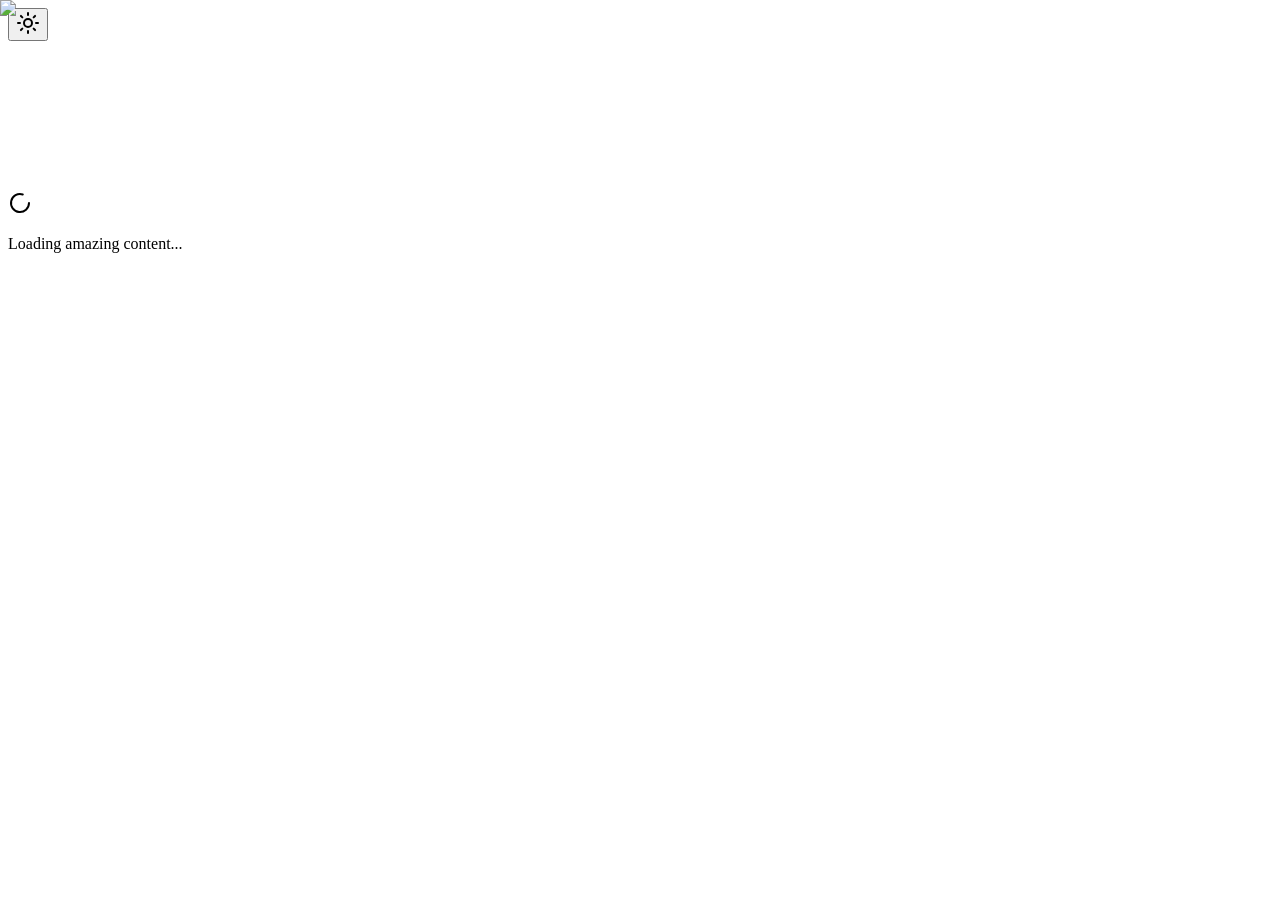
==== out/index.html @ 2a1c14d4 "v1" ====
<!DOCTYPE html><html lang="en"><head><meta charSet="utf-8"/><meta name="viewport" content="width=device-width, initial-scale=1"/><link rel="preload" href="/_next/static/media/e4af272ccee01ff0-s.p.woff2" as="font" crossorigin="" type="font/woff2"/><link rel="preload" as="image" href="/Agentic AI projectai.space.png" fetchPriority="high"/><link rel="stylesheet" href="/_next/static/css/2198afe3b5d1adc2.css" data-precedence="next"/><link rel="preload" href="/_next/static/chunks/webpack-bcad602ea717c461.js" as="script" fetchPriority="low"/><script src="/_next/static/chunks/fd9d1056-3d7963eb58015c58.js" async=""></script><script src="/_next/static/chunks/864-d7fd62aadcaf89ee.js" async=""></script><script src="/_next/static/chunks/main-app-1e23a5e243edb2f6.js" async=""></script><link rel="preload" href="https://pagead2.googlesyndication.com/pagead/js/adsbygoogle.js?client=ca-pub-xxxxxxxxxxxxxxx" as="script"/><title>Project AI - Your Daily Guide to AI &amp; Agentic AI</title><meta name="description" content="Discover insights, tutorials, and the latest in AI technology. Project AI is your comprehensive resource for Agentic AI, artificial intelligence trends, and cutting-edge AI solutions."/><meta name="author" content="Project AI"/><meta name="keywords" content="Agentic AI,AI blog,ProjectAI.Space,artificial intelligence,machine learning,AI tutorials,AI news"/><meta property="og:title" content="Project AI - Your Daily Guide to AI &amp; Agentic AI"/><meta property="og:description" content="Discover insights, tutorials, and the latest in AI technology."/><meta property="og:url" content="https://projectai.space"/><meta property="og:site_name" content="Project AI"/><meta property="og:type" content="website"/><meta name="twitter:card" content="summary_large_image"/><meta name="twitter:title" content="Project AI - Your Daily Guide to AI &amp; Agentic AI"/><meta name="twitter:description" content="Discover insights, tutorials, and the latest in AI technology."/><meta name="next-size-adjust"/><script src="/_next/static/chunks/polyfills-c67a75d1b6f99dc8.js" noModule=""></script></head><body class="__className_f367f3"><main class="min-h-screen bg-white dark:bg-gray-900 transition-colors duration-300"><button class="fixed top-6 right-6 z-50 p-3 bg-white dark:bg-gray-800 rounded-full shadow-lg hover:shadow-xl transition-shadow" aria-label="Toggle dark mode" tabindex="0"><div style="transform:none"><svg xmlns="http://www.w3.org/2000/svg" width="24" height="24" viewBox="0 0 24 24" fill="none" stroke="currentColor" stroke-width="2" stroke-linecap="round" stroke-linejoin="round" class="lucide lucide-sun w-6 h-6 text-yellow-500"><circle cx="12" cy="12" r="4"></circle><path d="M12 2v2"></path><path d="M12 20v2"></path><path d="m4.93 4.93 1.41 1.41"></path><path d="m17.66 17.66 1.41 1.41"></path><path d="M2 12h2"></path><path d="M20 12h2"></path><path d="m6.34 17.66-1.41 1.41"></path><path d="m19.07 4.93-1.41 1.41"></path></svg></div></button><section class="relative w-full min-h-screen flex items-center justify-center overflow-hidden"><div class="absolute inset-0"><img alt="AI Background" fetchPriority="high" decoding="async" data-nimg="fill" class="object-cover" style="position:absolute;height:100%;width:100%;left:0;top:0;right:0;bottom:0;color:transparent" src="/Agentic AI projectai.space.png"/><div class="absolute inset-0 bg-gradient-to-br from-blue-900/70 via-black/60 to-gray-900/70"></div></div><div class="relative z-10 text-center px-4" style="opacity:0;transform:translateY(50px)"><div class="flex items-center justify-center mb-6" style="transform:scale(0.9)"><svg xmlns="http://www.w3.org/2000/svg" width="24" height="24" viewBox="0 0 24 24" fill="none" stroke="currentColor" stroke-width="2" stroke-linecap="round" stroke-linejoin="round" class="lucide lucide-sparkles w-12 h-12 text-blue-400 mr-3"><path d="M9.937 15.5A2 2 0 0 0 8.5 14.063l-6.135-1.582a.5.5 0 0 1 0-.962L8.5 9.936A2 2 0 0 0 9.937 8.5l1.582-6.135a.5.5 0 0 1 .963 0L14.063 8.5A2 2 0 0 0 15.5 9.937l6.135 1.581a.5.5 0 0 1 0 .964L15.5 14.063a2 2 0 0 0-1.437 1.437l-1.582 6.135a.5.5 0 0 1-.963 0z"></path><path d="M20 3v4"></path><path d="M22 5h-4"></path><path d="M4 17v2"></path><path d="M5 18H3"></path></svg><h1 class="text-6xl md:text-8xl font-black text-white tracking-tight">Project AI</h1></div><p class="text-xl md:text-2xl text-gray-300 mb-8 max-w-2xl mx-auto" style="opacity:0">Your Daily Guide to AI &amp; Agentic AI</p><button class="px-8 py-4 bg-blue-600 hover:bg-blue-700 text-white text-lg font-semibold rounded-full shadow-lg transition-all duration-300 hover:shadow-blue-500/50" tabindex="0" style="opacity:0;transform:translateY(20px)">Explore Posts</button><div class="absolute bottom-10 left-1/2 transform -translate-x-1/2" style="opacity:0"><div class="w-6 h-10 border-2 border-white/30 rounded-full flex items-start justify-center p-2"><div class="w-1.5 h-1.5 bg-white rounded-full"></div></div></div></div><div class="absolute inset-0 bg-gradient-to-t from-black/50 to-transparent pointer-events-none"></div></section><div class="flex justify-center my-6 w-full max-w-7xl mx-auto"><ins class="adsbygoogle ad-slot" style="display:block" data-ad-client="ca-pub-xxxxxxxxxxxxxxx" data-ad-slot="1234567890" data-ad-format="auto" data-full-width-responsive="true"></ins></div><section id="blog-feed" class="py-20 px-4 md:px-8 bg-gray-50 dark:bg-gray-900"><div class="max-w-7xl mx-auto flex flex-col items-center justify-center min-h-[400px]"><svg xmlns="http://www.w3.org/2000/svg" width="24" height="24" viewBox="0 0 24 24" fill="none" stroke="currentColor" stroke-width="2" stroke-linecap="round" stroke-linejoin="round" class="lucide lucide-loader-circle w-12 h-12 animate-spin text-blue-600 mb-4"><path d="M21 12a9 9 0 1 1-6.219-8.56"></path></svg><p class="text-gray-600 dark:text-gray-400">Loading amazing content...</p></div></section></main><script src="/_next/static/chunks/webpack-bcad602ea717c461.js" async=""></script><script>(self.__next_f=self.__next_f||[]).push([0])</script><script>self.__next_f.push([1,"1:HL[\"/_next/static/media/e4af272ccee01ff0-s.p.woff2\",\"font\",{\"crossOrigin\":\"\",\"type\":\"font/woff2\"}]\n2:HL[\"/_next/static/css/2198afe3b5d1adc2.css\",\"style\"]\n0:\"$L3\"\n"])</script><script>self.__next_f.push([1,"4:I{\"id\":6054,\"chunks\":[\"272:static/chunks/webpack-bcad602ea717c461.js\",\"971:static/chunks/fd9d1056-3d7963eb58015c58.js\",\"864:static/chunks/864-d7fd62aadcaf89ee.js\"],\"name\":\"\",\"async\":false}\n6:I{\"id\":1729,\"chunks\":[\"272:static/chunks/webpack-bcad602ea717c461.js\",\"971:static/chunks/fd9d1056-3d7963eb58015c58.js\",\"864:static/chunks/864-d7fd62aadcaf89ee.js\"],\"name\":\"\",\"async\":false}\n7:I{\"id\":4244,\"chunks\":[\"185:static/chunks/app/layout-4dc64cfd8c65dcc5.js\"],\"name\":\"\",\"async\":false}\n8:I{\"id\":1443,\"chunks\":[\"272:"])</script><script>self.__next_f.push([1,"static/chunks/webpack-bcad602ea717c461.js\",\"971:static/chunks/fd9d1056-3d7963eb58015c58.js\",\"864:static/chunks/864-d7fd62aadcaf89ee.js\"],\"name\":\"\",\"async\":false}\n9:I{\"id\":8639,\"chunks\":[\"272:static/chunks/webpack-bcad602ea717c461.js\",\"971:static/chunks/fd9d1056-3d7963eb58015c58.js\",\"864:static/chunks/864-d7fd62aadcaf89ee.js\"],\"name\":\"\",\"async\":false}\nb:I{\"id\":2065,\"chunks\":[\"908:static/chunks/908-71cdb7e5c5e9a477.js\",\"931:static/chunks/app/page-d0f4705a3236d84a.js\"],\"name\":\"\",\"async\":false}\nc:I{\"id\":6735,\"c"])</script><script>self.__next_f.push([1,"hunks\":[\"908:static/chunks/908-71cdb7e5c5e9a477.js\",\"931:static/chunks/app/page-d0f4705a3236d84a.js\"],\"name\":\"\",\"async\":false}\nd:I{\"id\":6623,\"chunks\":[\"908:static/chunks/908-71cdb7e5c5e9a477.js\",\"931:static/chunks/app/page-d0f4705a3236d84a.js\"],\"name\":\"\",\"async\":false}\ne:I{\"id\":3059,\"chunks\":[\"908:static/chunks/908-71cdb7e5c5e9a477.js\",\"931:static/chunks/app/page-d0f4705a3236d84a.js\"],\"name\":\"\",\"async\":false}\nf:I{\"id\":7379,\"chunks\":[\"908:static/chunks/908-71cdb7e5c5e9a477.js\",\"931:static/chunks/app/page-d0f"])</script><script>self.__next_f.push([1,"4705a3236d84a.js\"],\"name\":\"\",\"async\":false}\n"])</script><script>self.__next_f.push([1,"3:[[[\"$\",\"link\",\"0\",{\"rel\":\"stylesheet\",\"href\":\"/_next/static/css/2198afe3b5d1adc2.css\",\"precedence\":\"next\"}]],[\"$\",\"$L4\",null,{\"buildId\":\"yZbq3MJ__KKxSIcdPGwpq\",\"assetPrefix\":\"\",\"initialCanonicalUrl\":\"/\",\"initialTree\":[\"\",{\"children\":[\"__PAGE__\",{}]},\"$undefined\",\"$undefined\",true],\"initialHead\":[false,\"$L5\"],\"globalErrorComponent\":\"$6\",\"children\":[null,[\"$\",\"html\",null,{\"lang\":\"en\",\"children\":[[\"$\",\"head\",null,{\"children\":[\"$\",\"$L7\",null,{\"async\":true,\"src\":\"https://pagead2.googlesyndication.com/pagead/js/adsbygoogle.js?client=ca-pub-xxxxxxxxxxxxxxx\",\"crossOrigin\":\"anonymous\",\"strategy\":\"afterInteractive\"}]}],[\"$\",\"body\",null,{\"className\":\"__className_f367f3\",\"children\":[\"$\",\"$L8\",null,{\"parallelRouterKey\":\"children\",\"segmentPath\":[\"children\"],\"loading\":\"$undefined\",\"loadingStyles\":\"$undefined\",\"hasLoading\":false,\"error\":\"$undefined\",\"errorStyles\":\"$undefined\",\"template\":[\"$\",\"$L9\",null,{}],\"templateStyles\":\"$undefined\",\"notFound\":[[\"$\",\"title\",null,{\"children\":\"404: This page could not be found.\"}],[\"$\",\"div\",null,{\"style\":{\"fontFamily\":\"system-ui,\\\"Segoe UI\\\",Roboto,Helvetica,Arial,sans-serif,\\\"Apple Color Emoji\\\",\\\"Segoe UI Emoji\\\"\",\"height\":\"100vh\",\"textAlign\":\"center\",\"display\":\"flex\",\"flexDirection\":\"column\",\"alignItems\":\"center\",\"justifyContent\":\"center\"},\"children\":[\"$\",\"div\",null,{\"children\":[[\"$\",\"style\",null,{\"dangerouslySetInnerHTML\":{\"__html\":\"body{color:#000;background:#fff;margin:0}.next-error-h1{border-right:1px solid rgba(0,0,0,.3)}@media (prefers-color-scheme:dark){body{color:#fff;background:#000}.next-error-h1{border-right:1px solid rgba(255,255,255,.3)}}\"}}],[\"$\",\"h1\",null,{\"className\":\"next-error-h1\",\"style\":{\"display\":\"inline-block\",\"margin\":\"0 20px 0 0\",\"padding\":\"0 23px 0 0\",\"fontSize\":24,\"fontWeight\":500,\"verticalAlign\":\"top\",\"lineHeight\":\"49px\"},\"children\":\"404\"}],[\"$\",\"div\",null,{\"style\":{\"display\":\"inline-block\"},\"children\":[\"$\",\"h2\",null,{\"style\":{\"fontSize\":14,\"fontWeight\":400,\"lineHeight\":\"49px\",\"margin\":0},\"children\":\"This page could not be found.\"}]}]]}]}]],\"notFoundStyles\":[],\"childProp\":{\"current\":[\"$La\",[\"$\",\"main\",null,{\"className\":\"min-h-screen bg-white dark:bg-gray-900 transition-colors duration-300\",\"children\":[[\"$\",\"$Lb\",null,{}],[\"$\",\"$Lc\",null,{}],[\"$\",\"$Ld\",null,{}],[\"$\",\"$Le\",null,{}],[\"$\",\"$Lf\",null,{}]]}],null],\"segment\":\"__PAGE__\"},\"styles\":[]}]}]]}],null]}]]\n"])</script><script>self.__next_f.push([1,"5:[[\"$\",\"meta\",\"0\",{\"charSet\":\"utf-8\"}],[\"$\",\"title\",\"1\",{\"children\":\"Project AI - Your Daily Guide to AI \u0026 Agentic AI\"}],[\"$\",\"meta\",\"2\",{\"name\":\"description\",\"content\":\"Discover insights, tutorials, and the latest in AI technology. Project AI is your comprehensive resource for Agentic AI, artificial intelligence trends, and cutting-edge AI solutions.\"}],[\"$\",\"meta\",\"3\",{\"name\":\"author\",\"content\":\"Project AI\"}],[\"$\",\"meta\",\"4\",{\"name\":\"keywords\",\"content\":\"Agentic AI,AI blog,ProjectAI.Space,artificial intelligence,machine learning,AI tutorials,AI news\"}],[\"$\",\"meta\",\"5\",{\"name\":\"viewport\",\"content\":\"width=device-width, initial-scale=1\"}],[\"$\",\"meta\",\"6\",{\"property\":\"og:title\",\"content\":\"Project AI - Your Daily Guide to AI \u0026 Agentic AI\"}],[\"$\",\"meta\",\"7\",{\"property\":\"og:description\",\"content\":\"Discover insights, tutorials, and the latest in AI technology.\"}],[\"$\",\"meta\",\"8\",{\"property\":\"og:url\",\"content\":\"https://projectai.space\"}],[\"$\",\"meta\",\"9\",{\"property\":\"og:site_name\",\"content\":\"Project AI\"}],[\"$\",\"meta\",\"10\",{\"property\":\"og:type\",\"content\":\"website\"}],[\"$\",\"meta\",\"11\",{\"name\":\"twitter:card\",\"content\":\"summary_large_image\"}],[\"$\",\"meta\",\"12\",{\"name\":\"twitter:title\",\"content\":\"Project AI - Your Daily Guide to AI \u0026 Agentic AI\"}],[\"$\",\"meta\",\"13\",{\"name\":\"twitter:description\",\"content\":\"Discover insights, tutorials, and the latest in AI technology.\"}],[\"$\",\"meta\",\"14\",{\"name\":\"next-size-adjust\"}]]\n"])</script><script>self.__next_f.push([1,"a:null\n"])</script></body></html>
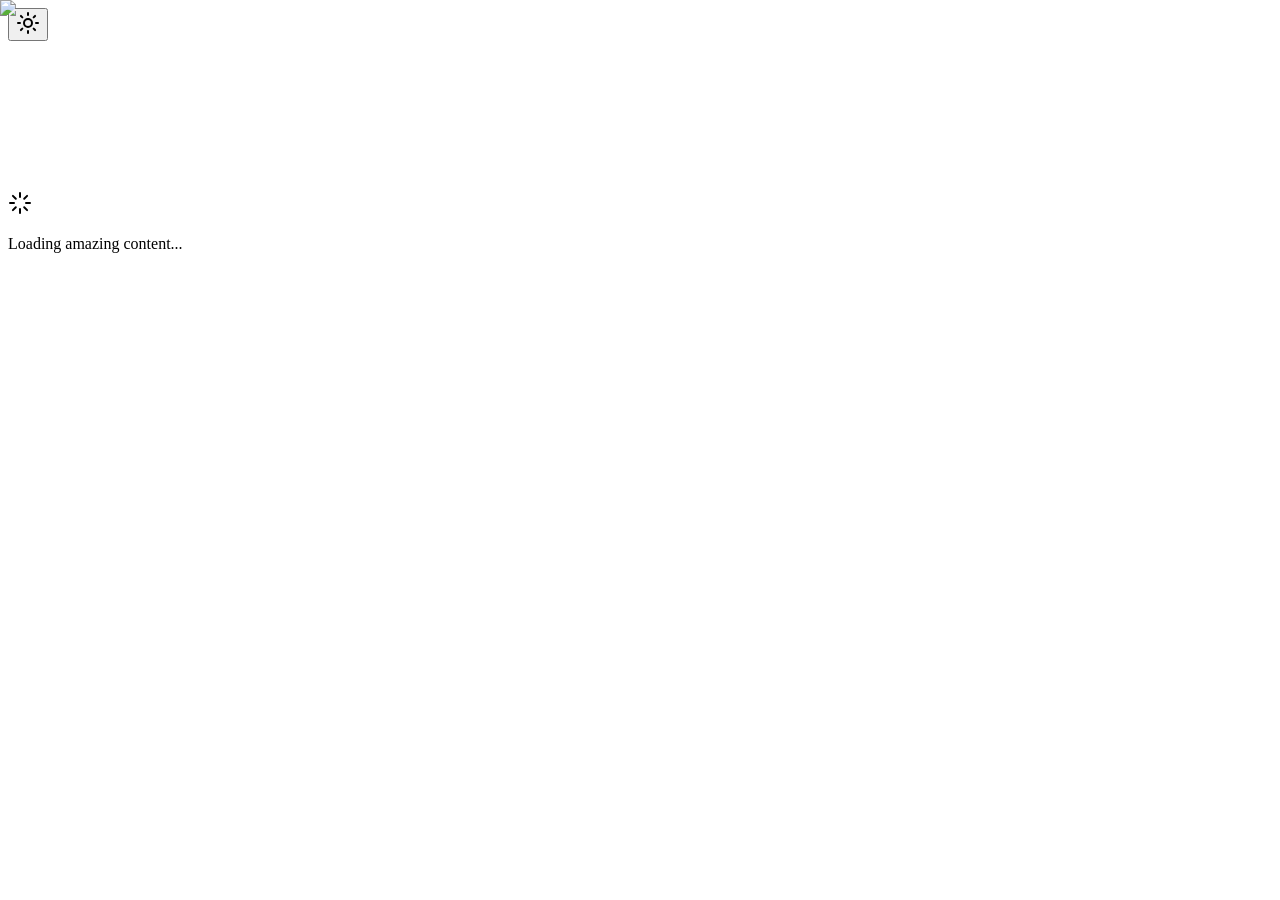
==== commit c0c11e8a: "Updated trace" ====
--- a/out/index.html
+++ b/out/index.html
@@ -1 +1 @@
-<!DOCTYPE html><html lang="en"><head><meta charSet="utf-8"/><meta name="viewport" content="width=device-width, initial-scale=1"/><link rel="preload" href="/_next/static/media/e4af272ccee01ff0-s.p.woff2" as="font" crossorigin="" type="font/woff2"/><link rel="preload" as="image" href="/Agentic AI projectai.space.png" fetchPriority="high"/><link rel="stylesheet" href="/_next/static/css/2198afe3b5d1adc2.css" data-precedence="next"/><link rel="preload" href="/_next/static/chunks/webpack-bcad602ea717c461.js" as="script" fetchPriority="low"/><script src="/_next/static/chunks/fd9d1056-3d7963eb58015c58.js" async=""></script><script src="/_next/static/chunks/864-d7fd62aadcaf89ee.js" async=""></script><script src="/_next/static/chunks/main-app-1e23a5e243edb2f6.js" async=""></script><link rel="preload" href="https://pagead2.googlesyndication.com/pagead/js/adsbygoogle.js?client=ca-pub-xxxxxxxxxxxxxxx" as="script"/><title>Project AI - Your Daily Guide to AI &amp; Agentic AI</title><meta name="description" content="Discover insights, tutorials, and the latest in AI technology. Project AI is your comprehensive resource for Agentic AI, artificial intelligence trends, and cutting-edge AI solutions."/><meta name="author" content="Project AI"/><meta name="keywords" content="Agentic AI,AI blog,ProjectAI.Space,artificial intelligence,machine learning,AI tutorials,AI news"/><meta property="og:title" content="Project AI - Your Daily Guide to AI &amp; Agentic AI"/><meta property="og:description" content="Discover insights, tutorials, and the latest in AI technology."/><meta property="og:url" content="https://projectai.space"/><meta property="og:site_name" content="Project AI"/><meta property="og:type" content="website"/><meta name="twitter:card" content="summary_large_image"/><meta name="twitter:title" content="Project AI - Your Daily Guide to AI &amp; Agentic AI"/><meta name="twitter:description" content="Discover insights, tutorials, and the latest in AI technology."/><meta name="next-size-adjust"/><script src="/_next/static/chunks/polyfills-c67a75d1b6f99dc8.js" noModule=""></script></head><body class="__className_f367f3"><main class="min-h-screen bg-white dark:bg-gray-900 transition-colors duration-300"><button class="fixed top-6 right-6 z-50 p-3 bg-white dark:bg-gray-800 rounded-full shadow-lg hover:shadow-xl transition-shadow" aria-label="Toggle dark mode" tabindex="0"><div style="transform:none"><svg xmlns="http://www.w3.org/2000/svg" width="24" height="24" viewBox="0 0 24 24" fill="none" stroke="currentColor" stroke-width="2" stroke-linecap="round" stroke-linejoin="round" class="lucide lucide-sun w-6 h-6 text-yellow-500"><circle cx="12" cy="12" r="4"></circle><path d="M12 2v2"></path><path d="M12 20v2"></path><path d="m4.93 4.93 1.41 1.41"></path><path d="m17.66 17.66 1.41 1.41"></path><path d="M2 12h2"></path><path d="M20 12h2"></path><path d="m6.34 17.66-1.41 1.41"></path><path d="m19.07 4.93-1.41 1.41"></path></svg></div></button><section class="relative w-full min-h-screen flex items-center justify-center overflow-hidden"><div class="absolute inset-0"><img alt="AI Background" fetchPriority="high" decoding="async" data-nimg="fill" class="object-cover" style="position:absolute;height:100%;width:100%;left:0;top:0;right:0;bottom:0;color:transparent" src="/Agentic AI projectai.space.png"/><div class="absolute inset-0 bg-gradient-to-br from-blue-900/70 via-black/60 to-gray-900/70"></div></div><div class="relative z-10 text-center px-4" style="opacity:0;transform:translateY(50px)"><div class="flex items-center justify-center mb-6" style="transform:scale(0.9)"><svg xmlns="http://www.w3.org/2000/svg" width="24" height="24" viewBox="0 0 24 24" fill="none" stroke="currentColor" stroke-width="2" stroke-linecap="round" stroke-linejoin="round" class="lucide lucide-sparkles w-12 h-12 text-blue-400 mr-3"><path d="M9.937 15.5A2 2 0 0 0 8.5 14.063l-6.135-1.582a.5.5 0 0 1 0-.962L8.5 9.936A2 2 0 0 0 9.937 8.5l1.582-6.135a.5.5 0 0 1 .963 0L14.063 8.5A2 2 0 0 0 15.5 9.937l6.135 1.581a.5.5 0 0 1 0 .964L15.5 14.063a2 2 0 0 0-1.437 1.437l-1.582 6.135a.5.5 0 0 1-.963 0z"></path><path d="M20 3v4"></path><path d="M22 5h-4"></path><path d="M4 17v2"></path><path d="M5 18H3"></path></svg><h1 class="text-6xl md:text-8xl font-black text-white tracking-tight">Project AI</h1></div><p class="text-xl md:text-2xl text-gray-300 mb-8 max-w-2xl mx-auto" style="opacity:0">Your Daily Guide to AI &amp; Agentic AI</p><button class="px-8 py-4 bg-blue-600 hover:bg-blue-700 text-white text-lg font-semibold rounded-full shadow-lg transition-all duration-300 hover:shadow-blue-500/50" tabindex="0" style="opacity:0;transform:translateY(20px)">Explore Posts</button><div class="absolute bottom-10 left-1/2 transform -translate-x-1/2" style="opacity:0"><div class="w-6 h-10 border-2 border-white/30 rounded-full flex items-start justify-center p-2"><div class="w-1.5 h-1.5 bg-white rounded-full"></div></div></div></div><div class="absolute inset-0 bg-gradient-to-t from-black/50 to-transparent pointer-events-none"></div></section><div class="flex justify-center my-6 w-full max-w-7xl mx-auto"><ins class="adsbygoogle ad-slot" style="display:block" data-ad-client="ca-pub-xxxxxxxxxxxxxxx" data-ad-slot="1234567890" data-ad-format="auto" data-full-width-responsive="true"></ins></div><section id="blog-feed" class="py-20 px-4 md:px-8 bg-gray-50 dark:bg-gray-900"><div class="max-w-7xl mx-auto flex flex-col items-center justify-center min-h-[400px]"><svg xmlns="http://www.w3.org/2000/svg" width="24" height="24" viewBox="0 0 24 24" fill="none" stroke="currentColor" stroke-width="2" stroke-linecap="round" stroke-linejoin="round" class="lucide lucide-loader-circle w-12 h-12 animate-spin text-blue-600 mb-4"><path d="M21 12a9 9 0 1 1-6.219-8.56"></path></svg><p class="text-gray-600 dark:text-gray-400">Loading amazing content...</p></div></section></main><script src="/_next/static/chunks/webpack-bcad602ea717c461.js" async=""></script><script>(self.__next_f=self.__next_f||[]).push([0])</script><script>self.__next_f.push([1,"1:HL[\"/_next/static/media/e4af272ccee01ff0-s.p.woff2\",\"font\",{\"crossOrigin\":\"\",\"type\":\"font/woff2\"}]\n2:HL[\"/_next/static/css/2198afe3b5d1adc2.css\",\"style\"]\n0:\"$L3\"\n"])</script><script>self.__next_f.push([1,"4:I{\"id\":6054,\"chunks\":[\"272:static/chunks/webpack-bcad602ea717c461.js\",\"971:static/chunks/fd9d1056-3d7963eb58015c58.js\",\"864:static/chunks/864-d7fd62aadcaf89ee.js\"],\"name\":\"\",\"async\":false}\n6:I{\"id\":1729,\"chunks\":[\"272:static/chunks/webpack-bcad602ea717c461.js\",\"971:static/chunks/fd9d1056-3d7963eb58015c58.js\",\"864:static/chunks/864-d7fd62aadcaf89ee.js\"],\"name\":\"\",\"async\":false}\n7:I{\"id\":4244,\"chunks\":[\"185:static/chunks/app/layout-4dc64cfd8c65dcc5.js\"],\"name\":\"\",\"async\":false}\n8:I{\"id\":1443,\"chunks\":[\"272:"])</script><script>self.__next_f.push([1,"static/chunks/webpack-bcad602ea717c461.js\",\"971:static/chunks/fd9d1056-3d7963eb58015c58.js\",\"864:static/chunks/864-d7fd62aadcaf89ee.js\"],\"name\":\"\",\"async\":false}\n9:I{\"id\":8639,\"chunks\":[\"272:static/chunks/webpack-bcad602ea717c461.js\",\"971:static/chunks/fd9d1056-3d7963eb58015c58.js\",\"864:static/chunks/864-d7fd62aadcaf89ee.js\"],\"name\":\"\",\"async\":false}\nb:I{\"id\":2065,\"chunks\":[\"908:static/chunks/908-71cdb7e5c5e9a477.js\",\"931:static/chunks/app/page-d0f4705a3236d84a.js\"],\"name\":\"\",\"async\":false}\nc:I{\"id\":6735,\"c"])</script><script>self.__next_f.push([1,"hunks\":[\"908:static/chunks/908-71cdb7e5c5e9a477.js\",\"931:static/chunks/app/page-d0f4705a3236d84a.js\"],\"name\":\"\",\"async\":false}\nd:I{\"id\":6623,\"chunks\":[\"908:static/chunks/908-71cdb7e5c5e9a477.js\",\"931:static/chunks/app/page-d0f4705a3236d84a.js\"],\"name\":\"\",\"async\":false}\ne:I{\"id\":3059,\"chunks\":[\"908:static/chunks/908-71cdb7e5c5e9a477.js\",\"931:static/chunks/app/page-d0f4705a3236d84a.js\"],\"name\":\"\",\"async\":false}\nf:I{\"id\":7379,\"chunks\":[\"908:static/chunks/908-71cdb7e5c5e9a477.js\",\"931:static/chunks/app/page-d0f"])</script><script>self.__next_f.push([1,"4705a3236d84a.js\"],\"name\":\"\",\"async\":false}\n"])</script><script>self.__next_f.push([1,"3:[[[\"$\",\"link\",\"0\",{\"rel\":\"stylesheet\",\"href\":\"/_next/static/css/2198afe3b5d1adc2.css\",\"precedence\":\"next\"}]],[\"$\",\"$L4\",null,{\"buildId\":\"yZbq3MJ__KKxSIcdPGwpq\",\"assetPrefix\":\"\",\"initialCanonicalUrl\":\"/\",\"initialTree\":[\"\",{\"children\":[\"__PAGE__\",{}]},\"$undefined\",\"$undefined\",true],\"initialHead\":[false,\"$L5\"],\"globalErrorComponent\":\"$6\",\"children\":[null,[\"$\",\"html\",null,{\"lang\":\"en\",\"children\":[[\"$\",\"head\",null,{\"children\":[\"$\",\"$L7\",null,{\"async\":true,\"src\":\"https://pagead2.googlesyndication.com/pagead/js/adsbygoogle.js?client=ca-pub-xxxxxxxxxxxxxxx\",\"crossOrigin\":\"anonymous\",\"strategy\":\"afterInteractive\"}]}],[\"$\",\"body\",null,{\"className\":\"__className_f367f3\",\"children\":[\"$\",\"$L8\",null,{\"parallelRouterKey\":\"children\",\"segmentPath\":[\"children\"],\"loading\":\"$undefined\",\"loadingStyles\":\"$undefined\",\"hasLoading\":false,\"error\":\"$undefined\",\"errorStyles\":\"$undefined\",\"template\":[\"$\",\"$L9\",null,{}],\"templateStyles\":\"$undefined\",\"notFound\":[[\"$\",\"title\",null,{\"children\":\"404: This page could not be found.\"}],[\"$\",\"div\",null,{\"style\":{\"fontFamily\":\"system-ui,\\\"Segoe UI\\\",Roboto,Helvetica,Arial,sans-serif,\\\"Apple Color Emoji\\\",\\\"Segoe UI Emoji\\\"\",\"height\":\"100vh\",\"textAlign\":\"center\",\"display\":\"flex\",\"flexDirection\":\"column\",\"alignItems\":\"center\",\"justifyContent\":\"center\"},\"children\":[\"$\",\"div\",null,{\"children\":[[\"$\",\"style\",null,{\"dangerouslySetInnerHTML\":{\"__html\":\"body{color:#000;background:#fff;margin:0}.next-error-h1{border-right:1px solid rgba(0,0,0,.3)}@media (prefers-color-scheme:dark){body{color:#fff;background:#000}.next-error-h1{border-right:1px solid rgba(255,255,255,.3)}}\"}}],[\"$\",\"h1\",null,{\"className\":\"next-error-h1\",\"style\":{\"display\":\"inline-block\",\"margin\":\"0 20px 0 0\",\"padding\":\"0 23px 0 0\",\"fontSize\":24,\"fontWeight\":500,\"verticalAlign\":\"top\",\"lineHeight\":\"49px\"},\"children\":\"404\"}],[\"$\",\"div\",null,{\"style\":{\"display\":\"inline-block\"},\"children\":[\"$\",\"h2\",null,{\"style\":{\"fontSize\":14,\"fontWeight\":400,\"lineHeight\":\"49px\",\"margin\":0},\"children\":\"This page could not be found.\"}]}]]}]}]],\"notFoundStyles\":[],\"childProp\":{\"current\":[\"$La\",[\"$\",\"main\",null,{\"className\":\"min-h-screen bg-white dark:bg-gray-900 transition-colors duration-300\",\"children\":[[\"$\",\"$Lb\",null,{}],[\"$\",\"$Lc\",null,{}],[\"$\",\"$Ld\",null,{}],[\"$\",\"$Le\",null,{}],[\"$\",\"$Lf\",null,{}]]}],null],\"segment\":\"__PAGE__\"},\"styles\":[]}]}]]}],null]}]]\n"])</script><script>self.__next_f.push([1,"5:[[\"$\",\"meta\",\"0\",{\"charSet\":\"utf-8\"}],[\"$\",\"title\",\"1\",{\"children\":\"Project AI - Your Daily Guide to AI \u0026 Agentic AI\"}],[\"$\",\"meta\",\"2\",{\"name\":\"description\",\"content\":\"Discover insights, tutorials, and the latest in AI technology. Project AI is your comprehensive resource for Agentic AI, artificial intelligence trends, and cutting-edge AI solutions.\"}],[\"$\",\"meta\",\"3\",{\"name\":\"author\",\"content\":\"Project AI\"}],[\"$\",\"meta\",\"4\",{\"name\":\"keywords\",\"content\":\"Agentic AI,AI blog,ProjectAI.Space,artificial intelligence,machine learning,AI tutorials,AI news\"}],[\"$\",\"meta\",\"5\",{\"name\":\"viewport\",\"content\":\"width=device-width, initial-scale=1\"}],[\"$\",\"meta\",\"6\",{\"property\":\"og:title\",\"content\":\"Project AI - Your Daily Guide to AI \u0026 Agentic AI\"}],[\"$\",\"meta\",\"7\",{\"property\":\"og:description\",\"content\":\"Discover insights, tutorials, and the latest in AI technology.\"}],[\"$\",\"meta\",\"8\",{\"property\":\"og:url\",\"content\":\"https://projectai.space\"}],[\"$\",\"meta\",\"9\",{\"property\":\"og:site_name\",\"content\":\"Project AI\"}],[\"$\",\"meta\",\"10\",{\"property\":\"og:type\",\"content\":\"website\"}],[\"$\",\"meta\",\"11\",{\"name\":\"twitter:card\",\"content\":\"summary_large_image\"}],[\"$\",\"meta\",\"12\",{\"name\":\"twitter:title\",\"content\":\"Project AI - Your Daily Guide to AI \u0026 Agentic AI\"}],[\"$\",\"meta\",\"13\",{\"name\":\"twitter:description\",\"content\":\"Discover insights, tutorials, and the latest in AI technology.\"}],[\"$\",\"meta\",\"14\",{\"name\":\"next-size-adjust\"}]]\n"])</script><script>self.__next_f.push([1,"a:null\n"])</script></body></html>+<!DOCTYPE html><html lang="en"><head><meta charSet="utf-8"/><meta name="viewport" content="width=device-width, initial-scale=1"/><link rel="preload" as="image" href="/Agentic AI projectai.space.png" fetchPriority="high"/><link rel="stylesheet" href="/_next/static/css/b28faa11c37a3d62.css" data-precedence="next"/><link rel="preload" href="/_next/static/chunks/webpack-a0c4aea1d7230e1f.js" as="script" fetchPriority="low"/><script src="/_next/static/chunks/fd9d1056-3d7963eb58015c58.js" async=""></script><script src="/_next/static/chunks/864-568ddba294a46b00.js" async=""></script><script src="/_next/static/chunks/main-app-371d7f7c167a70be.js" async=""></script><link rel="preload" href="https://pagead2.googlesyndication.com/pagead/js/adsbygoogle.js?client=ca-pub-xxxxxxxxxxxxxxx" as="script"/><title>Project AI - Your Daily Guide to AI &amp; Agentic AI</title><meta name="description" content="Discover insights, tutorials, and the latest in AI technology. Project AI is your comprehensive resource for Agentic AI, artificial intelligence trends, and cutting-edge AI solutions."/><meta name="author" content="Project AI"/><meta name="keywords" content="Agentic AI,AI blog,ProjectAI.Space,artificial intelligence,machine learning,AI tutorials,AI news"/><meta property="og:title" content="Project AI - Your Daily Guide to AI &amp; Agentic AI"/><meta property="og:description" content="Discover insights, tutorials, and the latest in AI technology."/><meta property="og:url" content="https://projectai.space"/><meta property="og:site_name" content="Project AI"/><meta property="og:type" content="website"/><meta name="twitter:card" content="summary_large_image"/><meta name="twitter:title" content="Project AI - Your Daily Guide to AI &amp; Agentic AI"/><meta name="twitter:description" content="Discover insights, tutorials, and the latest in AI technology."/><meta name="next-size-adjust"/><script src="/_next/static/chunks/polyfills-c67a75d1b6f99dc8.js" noModule=""></script></head><body class="__className_f367f3"><main class="min-h-screen bg-white dark:bg-gray-900 transition-colors duration-300"><button class="fixed top-6 right-6 z-50 p-3 bg-white dark:bg-gray-800 rounded-full shadow-lg hover:shadow-xl transition-shadow" aria-label="Toggle dark mode" tabindex="0"><div style="transform:none"><svg xmlns="http://www.w3.org/2000/svg" width="24" height="24" viewBox="0 0 24 24" fill="none" stroke="currentColor" stroke-width="2" stroke-linecap="round" stroke-linejoin="round" class="lucide lucide-sun w-6 h-6 text-yellow-500"><circle cx="12" cy="12" r="4"></circle><path d="M12 2v2"></path><path d="M12 20v2"></path><path d="m4.93 4.93 1.41 1.41"></path><path d="m17.66 17.66 1.41 1.41"></path><path d="M2 12h2"></path><path d="M20 12h2"></path><path d="m6.34 17.66-1.41 1.41"></path><path d="m19.07 4.93-1.41 1.41"></path></svg></div></button><section class="relative w-full min-h-screen flex items-center justify-center overflow-hidden"><div class="absolute inset-0"><img alt="AI Background" fetchPriority="high" decoding="async" data-nimg="fill" class="object-cover" style="position:absolute;height:100%;width:100%;left:0;top:0;right:0;bottom:0;color:transparent" src="/Agentic AI projectai.space.png"/><div class="absolute inset-0 bg-gradient-to-br from-blue-900/70 via-black/60 to-gray-900/70"></div></div><div class="relative z-10 text-center px-4" style="opacity:0;transform:translateY(50px)"><div class="flex items-center justify-center mb-6" style="transform:scale(0.9)"><svg xmlns="http://www.w3.org/2000/svg" width="24" height="24" viewBox="0 0 24 24" fill="none" stroke="currentColor" stroke-width="2" stroke-linecap="round" stroke-linejoin="round" class="lucide lucide-sparkles w-12 h-12 text-blue-400 mr-3"><path d="M9.937 15.5A2 2 0 0 0 8.5 14.063l-6.135-1.582a.5.5 0 0 1 0-.962L8.5 9.936A2 2 0 0 0 9.937 8.5l1.582-6.135a.5.5 0 0 1 .963 0L14.063 8.5A2 2 0 0 0 15.5 9.937l6.135 1.581a.5.5 0 0 1 0 .964L15.5 14.063a2 2 0 0 0-1.437 1.437l-1.582 6.135a.5.5 0 0 1-.963 0z"></path><path d="M20 3v4"></path><path d="M22 5h-4"></path><path d="M4 17v2"></path><path d="M5 18H3"></path></svg><h1 class="text-6xl md:text-8xl font-black text-white tracking-tight">Project AI</h1></div><p class="text-xl md:text-2xl text-gray-300 mb-8 max-w-2xl mx-auto" style="opacity:0">Your Daily Guide to AI &amp; Agentic AI</p><button class="px-8 py-4 bg-blue-600 hover:bg-blue-700 text-white text-lg font-semibold rounded-full shadow-lg transition-all duration-300 hover:shadow-blue-500/50" tabindex="0" style="opacity:0;transform:translateY(20px)">Explore Posts</button><div class="absolute bottom-10 left-1/2 transform -translate-x-1/2" style="opacity:0"><div class="w-6 h-10 border-2 border-white/30 rounded-full flex items-start justify-center p-2"><div class="w-1.5 h-1.5 bg-white rounded-full"></div></div></div></div><div class="absolute inset-0 bg-gradient-to-t from-black/50 to-transparent pointer-events-none"></div></section><div class="flex justify-center my-6 w-full max-w-7xl mx-auto"><ins class="adsbygoogle ad-slot" style="display:block" data-ad-client="ca-pub-xxxxxxxxxxxxxxx" data-ad-slot="1234567890" data-ad-format="auto" data-full-width-responsive="true"></ins></div><section id="blog-feed" class="py-20 px-4 md:px-8 bg-gray-50 dark:bg-gray-900"><div class="max-w-7xl mx-auto flex flex-col items-center justify-center min-h-[400px]"><svg xmlns="http://www.w3.org/2000/svg" width="24" height="24" viewBox="0 0 24 24" fill="none" stroke="currentColor" stroke-width="2" stroke-linecap="round" stroke-linejoin="round" class="lucide lucide-loader w-12 h-12 animate-spin text-blue-600 mb-4"><path d="M12 2v4"></path><path d="m16.2 7.8 2.9-2.9"></path><path d="M18 12h4"></path><path d="m16.2 16.2 2.9 2.9"></path><path d="M12 18v4"></path><path d="m4.9 19.1 2.9-2.9"></path><path d="M2 12h4"></path><path d="m4.9 4.9 2.9 2.9"></path></svg><p class="text-gray-600 dark:text-gray-400">Loading amazing content...</p></div></section></main><script src="/_next/static/chunks/webpack-a0c4aea1d7230e1f.js" async=""></script><script>(self.__next_f=self.__next_f||[]).push([0])</script><script>self.__next_f.push([1,"1:HL[\"/_next/static/media/e4af272ccee01ff0-s.p.woff2\",\"font\",{\"crossOrigin\":\"\",\"type\":\"font/woff2\"}]\n2:HL[\"/_next/static/css/b28faa11c37a3d62.css\",\"style\"]\n0:\"$L3\"\n"])</script><script>self.__next_f.push([1,"4:I{\"id\":6054,\"chunks\":[\"272:static/chunks/webpack-a0c4aea1d7230e1f.js\",\"971:static/chunks/fd9d1056-3d7963eb58015c58.js\",\"864:static/chunks/864-568ddba294a46b00.js\"],\"name\":\"\",\"async\":false}\n6:I{\"id\":1729,\"chunks\":[\"272:static/chunks/webpack-a0c4aea1d7230e1f.js\",\"971:static/chunks/fd9d1056-3d7963eb58015c58.js\",\"864:static/chunks/864-568ddba294a46b00.js\"],\"name\":\"\",\"async\":false}\n7:I{\"id\":4244,\"chunks\":[\"185:static/chunks/app/layout-f9c8e862ec1cd0d8.js\"],\"name\":\"\",\"async\":false}\n8:I{\"id\":1443,\"chunks\":[\"272:"])</script><script>self.__next_f.push([1,"static/chunks/webpack-a0c4aea1d7230e1f.js\",\"971:static/chunks/fd9d1056-3d7963eb58015c58.js\",\"864:static/chunks/864-568ddba294a46b00.js\"],\"name\":\"\",\"async\":false}\n9:I{\"id\":8639,\"chunks\":[\"272:static/chunks/webpack-a0c4aea1d7230e1f.js\",\"971:static/chunks/fd9d1056-3d7963eb58015c58.js\",\"864:static/chunks/864-568ddba294a46b00.js\"],\"name\":\"\",\"async\":false}\nb:I{\"id\":2065,\"chunks\":[\"245:static/chunks/245-6d7489471758ee85.js\",\"931:static/chunks/app/page-89b6a7c048b4f322.js\"],\"name\":\"\",\"async\":false}\nc:I{\"id\":6735,\"c"])</script><script>self.__next_f.push([1,"hunks\":[\"245:static/chunks/245-6d7489471758ee85.js\",\"931:static/chunks/app/page-89b6a7c048b4f322.js\"],\"name\":\"\",\"async\":false}\nd:I{\"id\":6623,\"chunks\":[\"245:static/chunks/245-6d7489471758ee85.js\",\"931:static/chunks/app/page-89b6a7c048b4f322.js\"],\"name\":\"\",\"async\":false}\ne:I{\"id\":3059,\"chunks\":[\"245:static/chunks/245-6d7489471758ee85.js\",\"931:static/chunks/app/page-89b6a7c048b4f322.js\"],\"name\":\"\",\"async\":false}\nf:I{\"id\":7379,\"chunks\":[\"245:static/chunks/245-6d7489471758ee85.js\",\"931:static/chunks/app/page-89b"])</script><script>self.__next_f.push([1,"6a7c048b4f322.js\"],\"name\":\"\",\"async\":false}\n"])</script><script>self.__next_f.push([1,"3:[[[\"$\",\"link\",\"0\",{\"rel\":\"stylesheet\",\"href\":\"/_next/static/css/b28faa11c37a3d62.css\",\"precedence\":\"next\"}]],[\"$\",\"$L4\",null,{\"buildId\":\"Q_DouZzyybyJbHBuYM42i\",\"assetPrefix\":\"\",\"initialCanonicalUrl\":\"/\",\"initialTree\":[\"\",{\"children\":[\"__PAGE__\",{}]},\"$undefined\",\"$undefined\",true],\"initialHead\":[false,\"$L5\"],\"globalErrorComponent\":\"$6\",\"children\":[null,[\"$\",\"html\",null,{\"lang\":\"en\",\"children\":[[\"$\",\"head\",null,{\"children\":[\"$\",\"$L7\",null,{\"async\":true,\"src\":\"https://pagead2.googlesyndication.com/pagead/js/adsbygoogle.js?client=ca-pub-xxxxxxxxxxxxxxx\",\"crossOrigin\":\"anonymous\",\"strategy\":\"afterInteractive\"}]}],[\"$\",\"body\",null,{\"className\":\"__className_f367f3\",\"children\":[\"$\",\"$L8\",null,{\"parallelRouterKey\":\"children\",\"segmentPath\":[\"children\"],\"loading\":\"$undefined\",\"loadingStyles\":\"$undefined\",\"hasLoading\":false,\"error\":\"$undefined\",\"errorStyles\":\"$undefined\",\"template\":[\"$\",\"$L9\",null,{}],\"templateStyles\":\"$undefined\",\"notFound\":[[\"$\",\"title\",null,{\"children\":\"404: This page could not be found.\"}],[\"$\",\"div\",null,{\"style\":{\"fontFamily\":\"system-ui,\\\"Segoe UI\\\",Roboto,Helvetica,Arial,sans-serif,\\\"Apple Color Emoji\\\",\\\"Segoe UI Emoji\\\"\",\"height\":\"100vh\",\"textAlign\":\"center\",\"display\":\"flex\",\"flexDirection\":\"column\",\"alignItems\":\"center\",\"justifyContent\":\"center\"},\"children\":[\"$\",\"div\",null,{\"children\":[[\"$\",\"style\",null,{\"dangerouslySetInnerHTML\":{\"__html\":\"body{color:#000;background:#fff;margin:0}.next-error-h1{border-right:1px solid rgba(0,0,0,.3)}@media (prefers-color-scheme:dark){body{color:#fff;background:#000}.next-error-h1{border-right:1px solid rgba(255,255,255,.3)}}\"}}],[\"$\",\"h1\",null,{\"className\":\"next-error-h1\",\"style\":{\"display\":\"inline-block\",\"margin\":\"0 20px 0 0\",\"padding\":\"0 23px 0 0\",\"fontSize\":24,\"fontWeight\":500,\"verticalAlign\":\"top\",\"lineHeight\":\"49px\"},\"children\":\"404\"}],[\"$\",\"div\",null,{\"style\":{\"display\":\"inline-block\"},\"children\":[\"$\",\"h2\",null,{\"style\":{\"fontSize\":14,\"fontWeight\":400,\"lineHeight\":\"49px\",\"margin\":0},\"children\":\"This page could not be found.\"}]}]]}]}]],\"notFoundStyles\":[],\"childProp\":{\"current\":[\"$La\",[\"$\",\"main\",null,{\"className\":\"min-h-screen bg-white dark:bg-gray-900 transition-colors duration-300\",\"children\":[[\"$\",\"$Lb\",null,{}],[\"$\",\"$Lc\",null,{}],[\"$\",\"$Ld\",null,{}],[\"$\",\"$Le\",null,{}],[\"$\",\"$Lf\",null,{}]]}],null],\"segment\":\"__PAGE__\"},\"styles\":[]}]}]]}],null]}]]\n"])</script><script>self.__next_f.push([1,"5:[[\"$\",\"meta\",\"0\",{\"charSet\":\"utf-8\"}],[\"$\",\"title\",\"1\",{\"children\":\"Project AI - Your Daily Guide to AI \u0026 Agentic AI\"}],[\"$\",\"meta\",\"2\",{\"name\":\"description\",\"content\":\"Discover insights, tutorials, and the latest in AI technology. Project AI is your comprehensive resource for Agentic AI, artificial intelligence trends, and cutting-edge AI solutions.\"}],[\"$\",\"meta\",\"3\",{\"name\":\"author\",\"content\":\"Project AI\"}],[\"$\",\"meta\",\"4\",{\"name\":\"keywords\",\"content\":\"Agentic AI,AI blog,ProjectAI.Space,artificial intelligence,machine learning,AI tutorials,AI news\"}],[\"$\",\"meta\",\"5\",{\"name\":\"viewport\",\"content\":\"width=device-width, initial-scale=1\"}],[\"$\",\"meta\",\"6\",{\"property\":\"og:title\",\"content\":\"Project AI - Your Daily Guide to AI \u0026 Agentic AI\"}],[\"$\",\"meta\",\"7\",{\"property\":\"og:description\",\"content\":\"Discover insights, tutorials, and the latest in AI technology.\"}],[\"$\",\"meta\",\"8\",{\"property\":\"og:url\",\"content\":\"https://projectai.space\"}],[\"$\",\"meta\",\"9\",{\"property\":\"og:site_name\",\"content\":\"Project AI\"}],[\"$\",\"meta\",\"10\",{\"property\":\"og:type\",\"content\":\"website\"}],[\"$\",\"meta\",\"11\",{\"name\":\"twitter:card\",\"content\":\"summary_large_image\"}],[\"$\",\"meta\",\"12\",{\"name\":\"twitter:title\",\"content\":\"Project AI - Your Daily Guide to AI \u0026 Agentic AI\"}],[\"$\",\"meta\",\"13\",{\"name\":\"twitter:description\",\"content\":\"Discover insights, tutorials, and the latest in AI technology.\"}],[\"$\",\"meta\",\"14\",{\"name\":\"next-size-adjust\"}]]\n"])</script><script>self.__next_f.push([1,"a:null\n"])</script></body></html>
